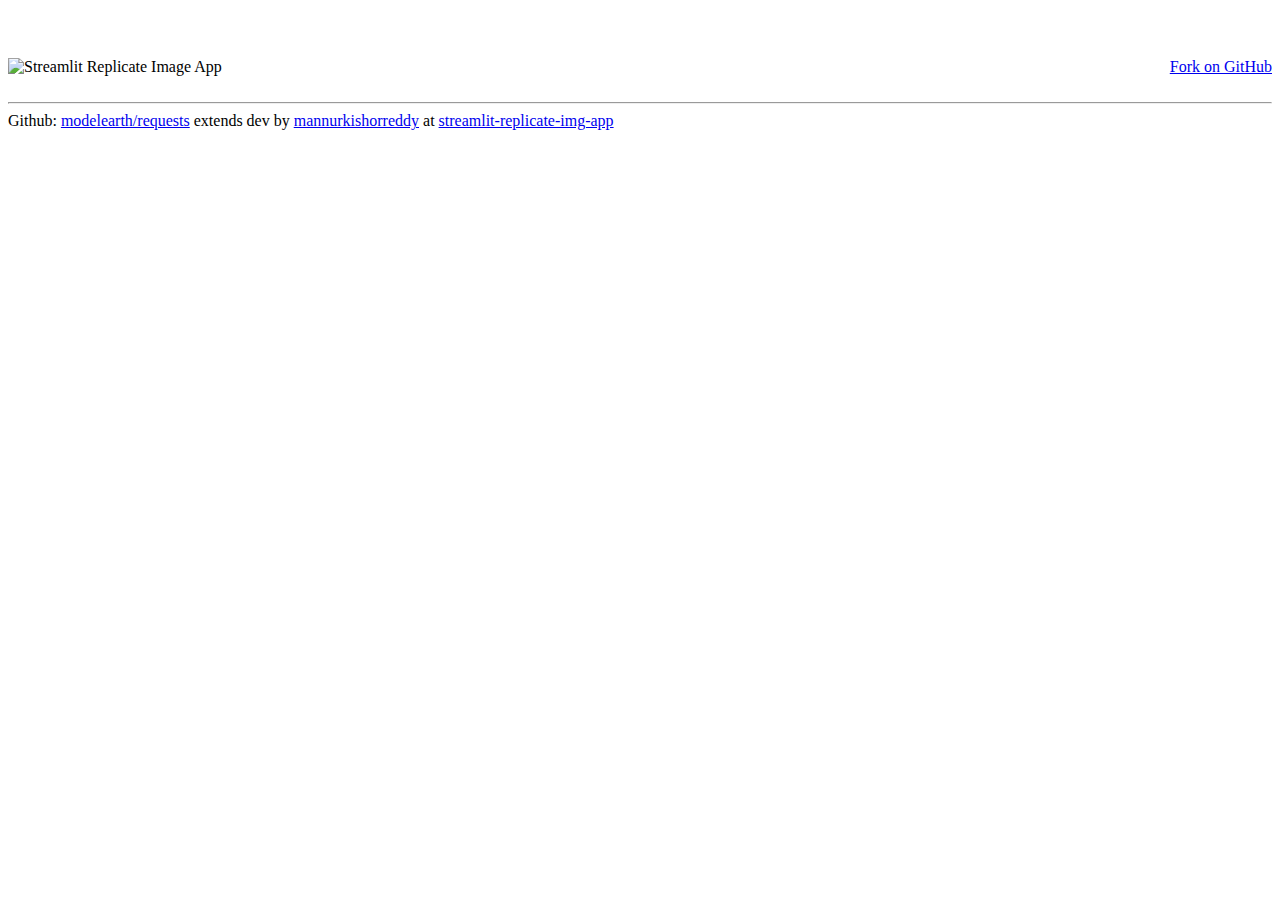
==== index.html @ 23826b02 "Add link" ====
<!DOCTYPE html>
<html lang="en-us">
<head>
<meta charset="utf-8">
<meta http-equiv="content-type" content="text/html; charset=UTF-8">
<title>Requests Visualization - Storyboard Generator</title>
<link rel="shortcut icon" href="data:image/x-icon;," type="image/x-icon">
<meta name="viewport" content="width=device-width, initial-scale=1">

<link type="text/css" rel="stylesheet" href="/localsite/css/base.css" id="/localsite/css/base.css" />
<script type="text/javascript" src="https://model.earth/localsite/js/localsite.js?showheader=true"></script>

<script>
loadMarkdown("README.md", "readmeDiv", "_parent");
</script>

<!--
Development by Kishor
-->
</head>

<body>

<div class="content contentpadding" style="padding-top:50px;">

  <a href="https://github.com/modelearth/requests" style="float:right;displayX:none" class="hideGit">Fork on GitHub</a>

  <img src="images/ME-Naics-7225-A-small-honey-bee-is-near-a_wide.jpg" alt="Streamlit Replicate Image App" style="width:100%;max-width:400px"><br><br>

  <div id="readmeDiv"></div>

  <hr>
  Github: <a href="https://github.com/modelearth/requests/">modelearth/requests</a> extends dev by <a href="https://github.com/mannurkishorreddy">mannurkishorreddy</a> at <a href="https://github.com/mannurkishorreddy/streamlit-replicate-img-app">streamlit-replicate-img-app</a>

</div>

</body>
</html>
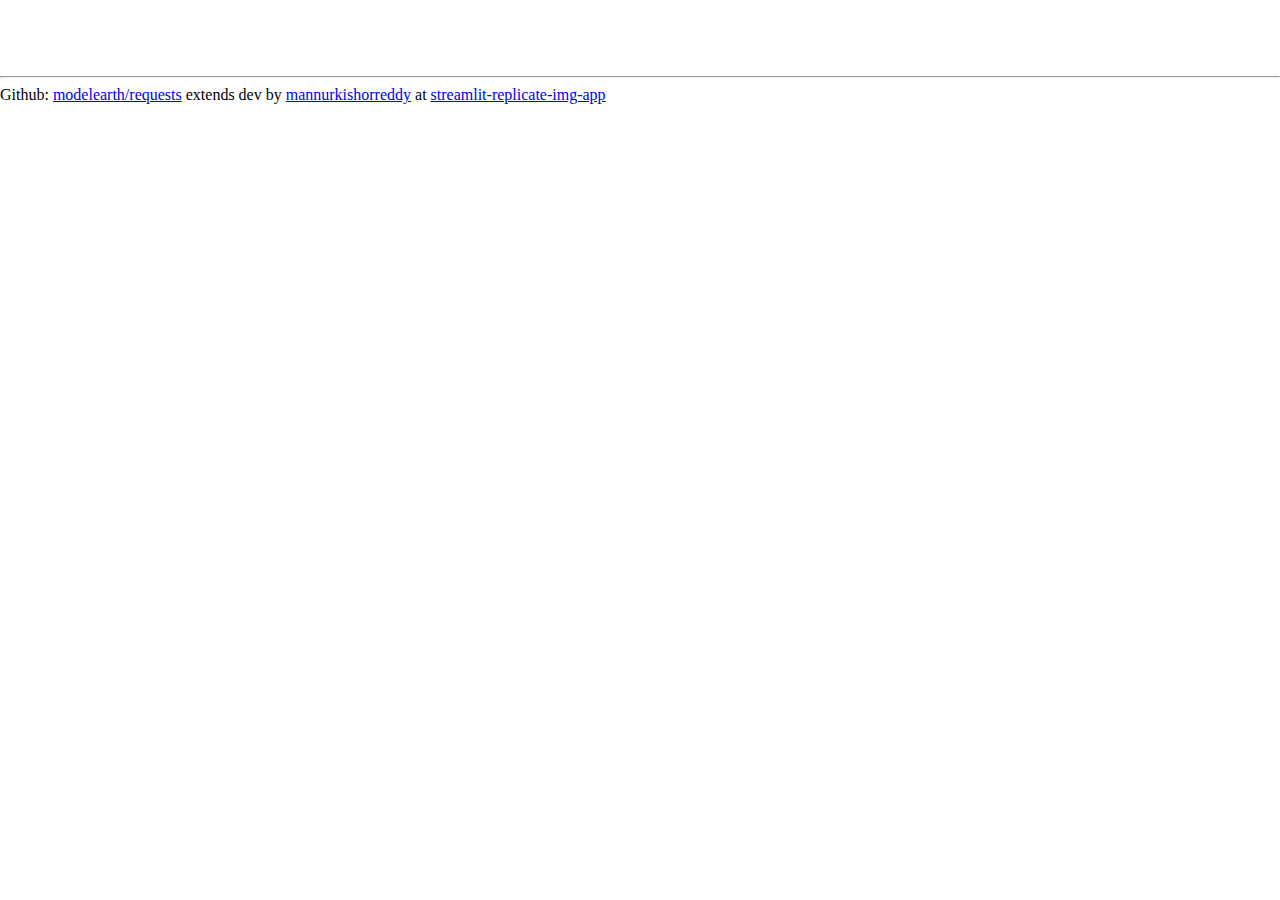
==== commit 7134e6e9: "Display updates" ====
--- a/index.html
+++ b/index.html
@@ -7,30 +7,106 @@
 <link rel="shortcut icon" href="data:image/x-icon;," type="image/x-icon">
 <meta name="viewport" content="width=device-width, initial-scale=1">
 
+<script src="https://code.jquery.com/jquery-3.6.0.min.js" id="/localsite/js/jquery.min.js"></script>
 <link type="text/css" rel="stylesheet" href="/localsite/css/base.css" id="/localsite/css/base.css" />
-<script type="text/javascript" src="https://model.earth/localsite/js/localsite.js?showheader=true"></script>
-
+<script type="text/javascript" src="/localsite/js/localsite.js?showheader=true"></script>
+<script type="text/javascript" src="js/images.js"></script>
 <script>
 loadMarkdown("README.md", "readmeDiv", "_parent");
+loadMarkdown("stream.md", "streamDiv", "_parent");
 </script>
+<style>
+.gallery img {
+    height: 100%;
+    max-height: 150px;
+    float: left;
+    margin: 0 10px 10px 0;
+}
+</style>
 
-<!--
-Development by Kishor
--->
+    <style>
+        body {
+            margin: 0;
+            padding: 0;
+        }
+        
+        .container {
+            display: flex;
+            flex-wrap: wrap;
+            gap: 30px;
+            width: 100%;
+        }
+
+        /* For narrow screens */
+        @media (max-width: 767px) {
+            .container {
+                flex-direction: column;
+                height: 100vh;
+                overflow: hidden;
+            }
+            
+            .left-column {
+                height: 40vh;
+                overflow-y: auto;
+                order: 2;
+            }
+            
+            .right-column {
+                height: 40vh;
+                overflow-y: auto;
+                order: 1;
+            }
+        }
+        
+        /* For wider screens */
+        @media (min-width: 768px) {
+            .container {
+                align-items: flex-start;
+                position: relative;
+            }
+            
+            .left-column {
+                flex: 65;
+                order: 1;
+            }
+            
+            .right-column {
+                flex: 35;
+                order: 2;
+                position: sticky;
+                top: 0;
+                max-height: 100vh;
+                overflow-y: auto;
+            }
+        }
+    </style>
+
 </head>
 
 <body>
 
-<div class="content contentpadding" style="padding-top:50px;">
+<div class="content contentpadding" style="padding-top:50px;max-width:1600px">
 
-  <a href="https://github.com/modelearth/requests" style="float:right;displayX:none" class="hideGit">Fork on GitHub</a>
+  <!--
+  <img src="images/ME-Naics-7225-A-small-honey-bee-is-near-a_wide.jpg" alt="Streamlit Replicate Image App" style="width:100%;max-width:400px"><br><br>
+  -->
+<div id="readmeDiv"></div>
+ 
+<div class="container">
 
-  <img src="images/ME-Naics-7225-A-small-honey-bee-is-near-a_wide.jpg" alt="Streamlit Replicate Image App" style="width:100%;max-width:400px"><br><br>
+    <div class="left-column">
+         <div id="streamDiv"></div>
+    </div>
+    <div class="right-column">
+        <!-- Thumbnails dynamically inserted here -->
+        <div class="gallery"></div>
+    </div>
 
-  <div id="readmeDiv"></div>
+</div>
 
-  <hr>
-  Github: <a href="https://github.com/modelearth/requests/">modelearth/requests</a> extends dev by <a href="https://github.com/mannurkishorreddy">mannurkishorreddy</a> at <a href="https://github.com/mannurkishorreddy/streamlit-replicate-img-app">streamlit-replicate-img-app</a>
+
+<br><hr>
+Github: <a href="https://github.com/modelearth/requests/">modelearth/requests</a> extends dev by <a href="https://github.com/mannurkishorreddy">mannurkishorreddy</a> at <a href="https://github.com/mannurkishorreddy/streamlit-replicate-img-app">streamlit-replicate-img-app</a>
 
 </div>
 
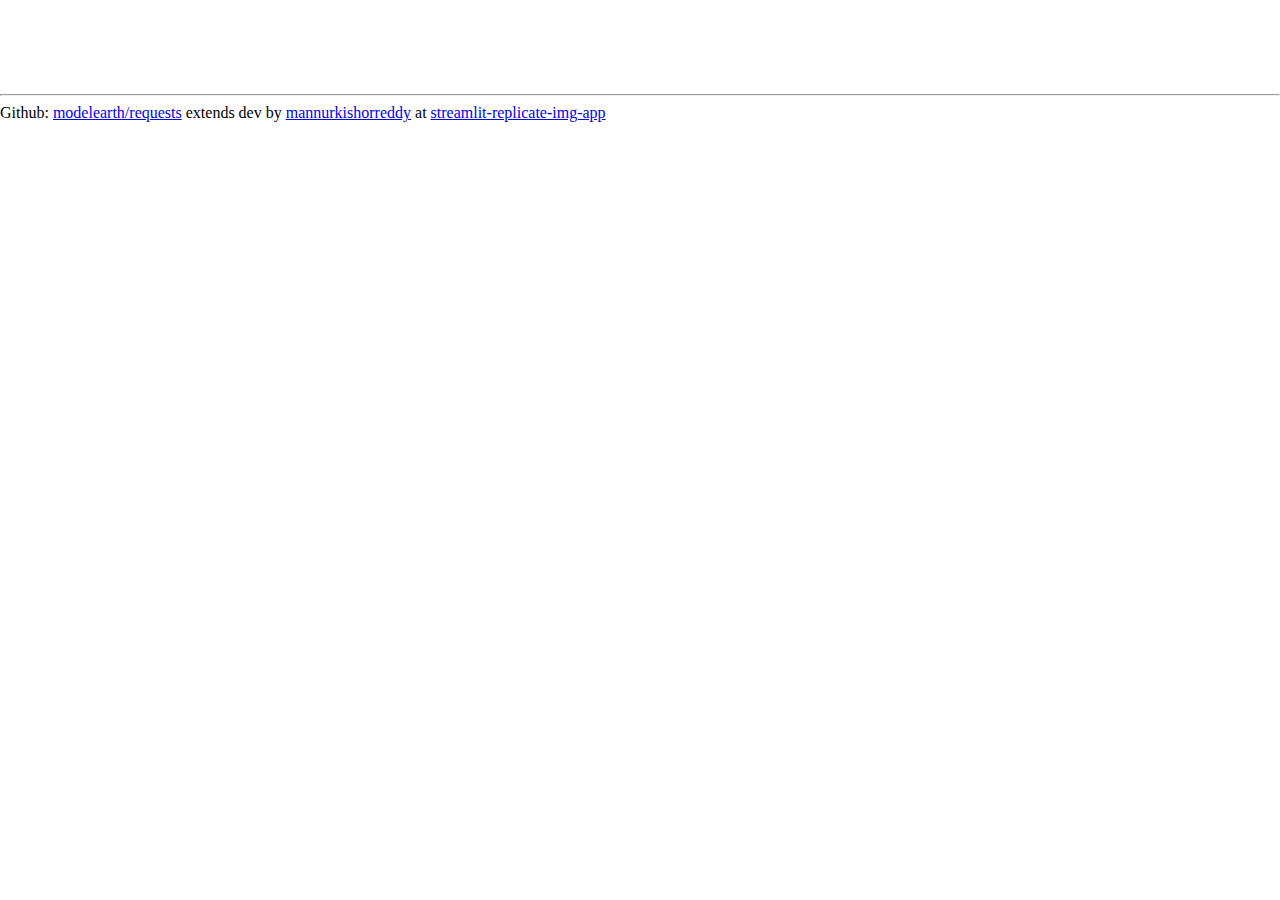
==== commit 576a8882: "Update text" ====
--- a/index.html
+++ b/index.html
@@ -87,13 +87,27 @@
 
 <div class="content contentpadding" style="padding-top:50px;max-width:1600px">
 
-  <!--
-  <img src="images/ME-Naics-7225-A-small-honey-bee-is-near-a_wide.jpg" alt="Streamlit Replicate Image App" style="width:100%;max-width:400px"><br><br>
-  -->
 <div id="readmeDiv"></div>
- 
+
+<div class="container" style="display:none">
+    <div class="left-column">
+         
+    </div>
+    <div class="right-column">
+        <!--
+        <img src="images/ME-Naics-7225-A-small-honey-bee-is-near-a_wide.jpg" alt="Streamlit Replicate Image App" style="width:100%;max-width:400px">
+        -->
+
+        <!-- iFrame height only works when set in surrounding div -->
+        <!--
+        <div style="width:100%; max-height:370px; overflow:hidden;">
+          <iframe src="../../planet/langchain"></iframe>
+        </div>
+        -->
+    </div>
+</div><br>
+
 <div class="container">
-
     <div class="left-column">
          <div id="streamDiv"></div>
     </div>
@@ -101,7 +115,6 @@
         <!-- Thumbnails dynamically inserted here -->
         <div class="gallery"></div>
     </div>
-
 </div>
 
 
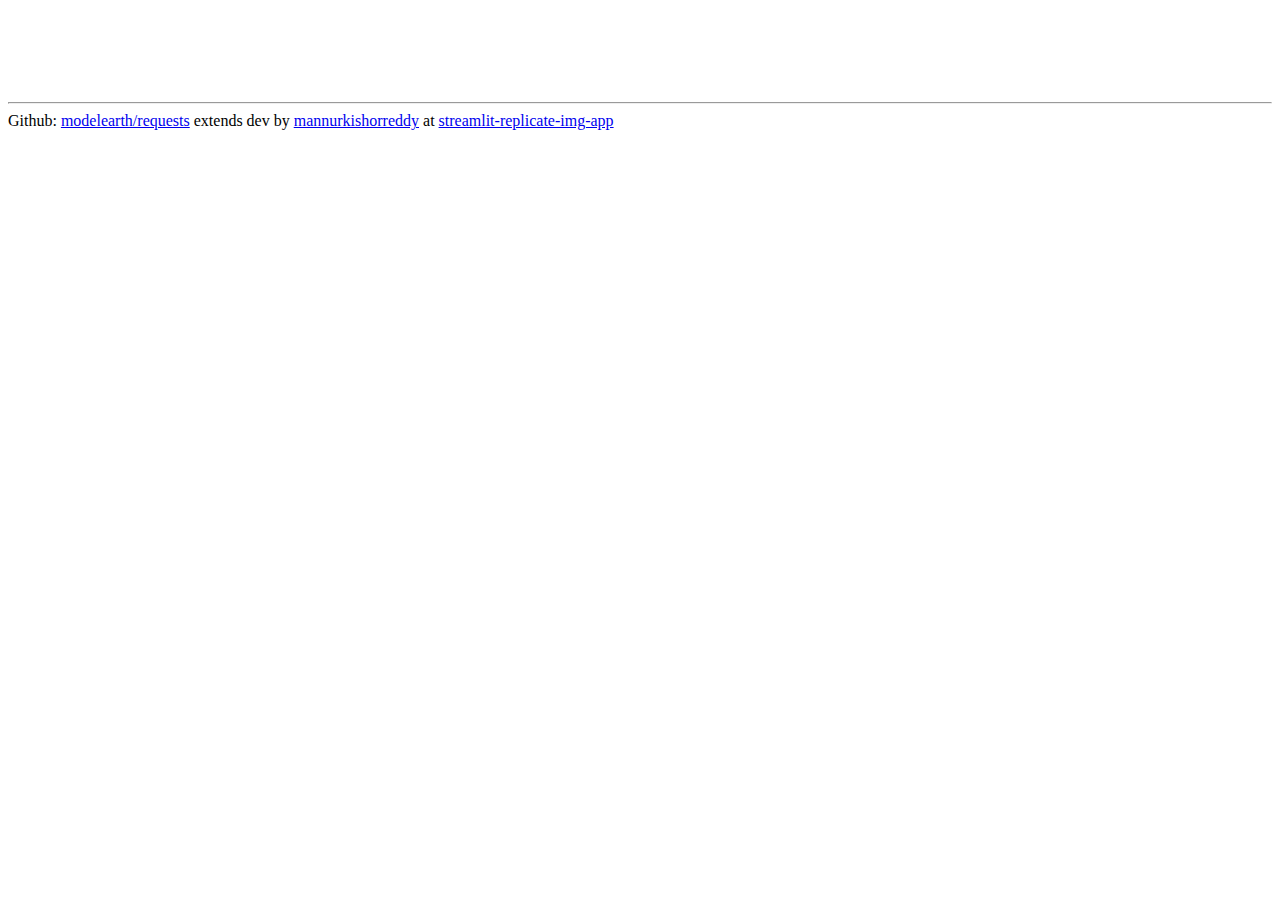
==== commit 894290d1: "text" ====
--- a/index.html
+++ b/index.html
@@ -16,20 +16,21 @@
 loadMarkdown("stream.md", "streamDiv", "_parent");
 </script>
 <style>
-.gallery img {
-    height: 100%;
-    max-height: 150px;
-    float: left;
-    margin: 0 10px 10px 0;
-}
+
 </style>
 
     <style>
-        body {
-            margin: 0;
-            padding: 0;
+        .gallery img {
+            height: 100%;
+            max-height: 150px;
+            float: left;
+            margin: 0 10px 10px 0;
         }
-        
+        @media (max-width: 1480px) {
+          .gallery img {
+            max-height: 100px;
+          }
+        }
         .container {
             display: flex;
             flex-wrap: wrap;
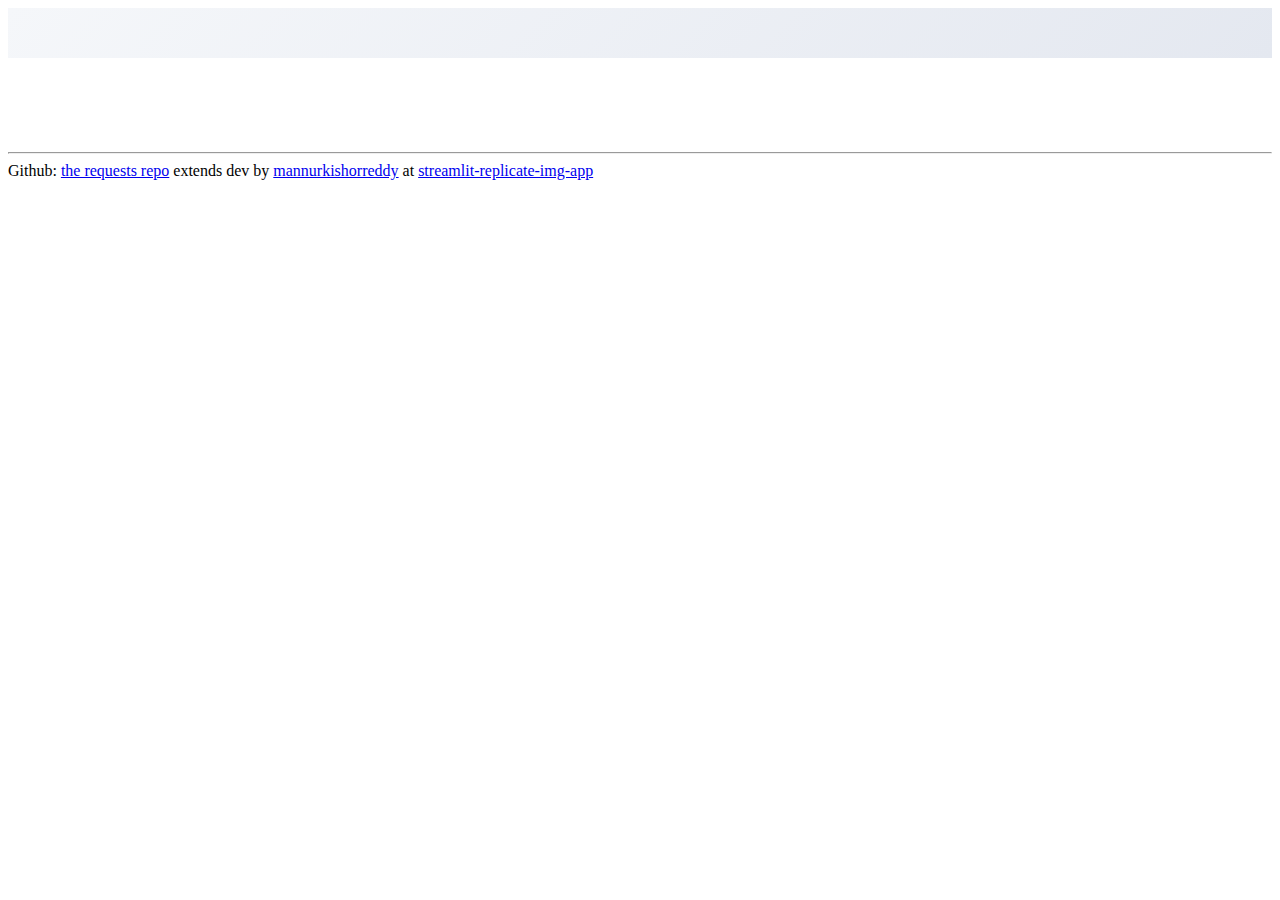
==== commit 2035161b: "Update index.html" ====
--- a/index.html
+++ b/index.html
@@ -86,27 +86,29 @@
 
 <body>
 
+<div style="background-image: linear-gradient(135deg, #f5f7fa 0%, #e4e8f0 100%);">
+  <div class="content contentpadding" style="padding-top:50px;padding-bottom:0px;max-width:1600px">
+  <div class="container">
+      <div class="left-column">
+           <div id="readmeDiv"></div>
+      </div>
+      <div class="right-column">
+          <!--
+          <img src="images/ME-Naics-7225-A-small-honey-bee-is-near-a_wide.jpg" alt="Streamlit Replicate Image App" style="width:100%;max-width:400px">
+          -->
+
+          <!-- iFrame height only works when set in surrounding div -->
+          
+          <div class="local" style="display:none; width:100%; max-height:370px; overflow:hidden;">
+            <iframe src="../../planet/langchain"></iframe>
+          </div>
+          
+      </div>
+  </div>
+  </div>
+</div><br>
+
 <div class="content contentpadding" style="padding-top:50px;max-width:1600px">
-
-<div id="readmeDiv"></div>
-
-<div class="container" style="display:none">
-    <div class="left-column">
-         
-    </div>
-    <div class="right-column">
-        <!--
-        <img src="images/ME-Naics-7225-A-small-honey-bee-is-near-a_wide.jpg" alt="Streamlit Replicate Image App" style="width:100%;max-width:400px">
-        -->
-
-        <!-- iFrame height only works when set in surrounding div -->
-        <!--
-        <div style="width:100%; max-height:370px; overflow:hidden;">
-          <iframe src="../../planet/langchain"></iframe>
-        </div>
-        -->
-    </div>
-</div><br>
 
 <div class="container">
     <div class="left-column">
@@ -120,7 +122,7 @@
 
 
 <br><hr>
-Github: <a href="https://github.com/modelearth/requests/">modelearth/requests</a> extends dev by <a href="https://github.com/mannurkishorreddy">mannurkishorreddy</a> at <a href="https://github.com/mannurkishorreddy/streamlit-replicate-img-app">streamlit-replicate-img-app</a>
+Github: <a href="https://github.com/modelearth/requests/">the requests repo</a> extends dev by <a href="https://github.com/mannurkishorreddy">mannurkishorreddy</a> at <a href="https://github.com/mannurkishorreddy/streamlit-replicate-img-app">streamlit-replicate-img-app</a>
 
 </div>
 
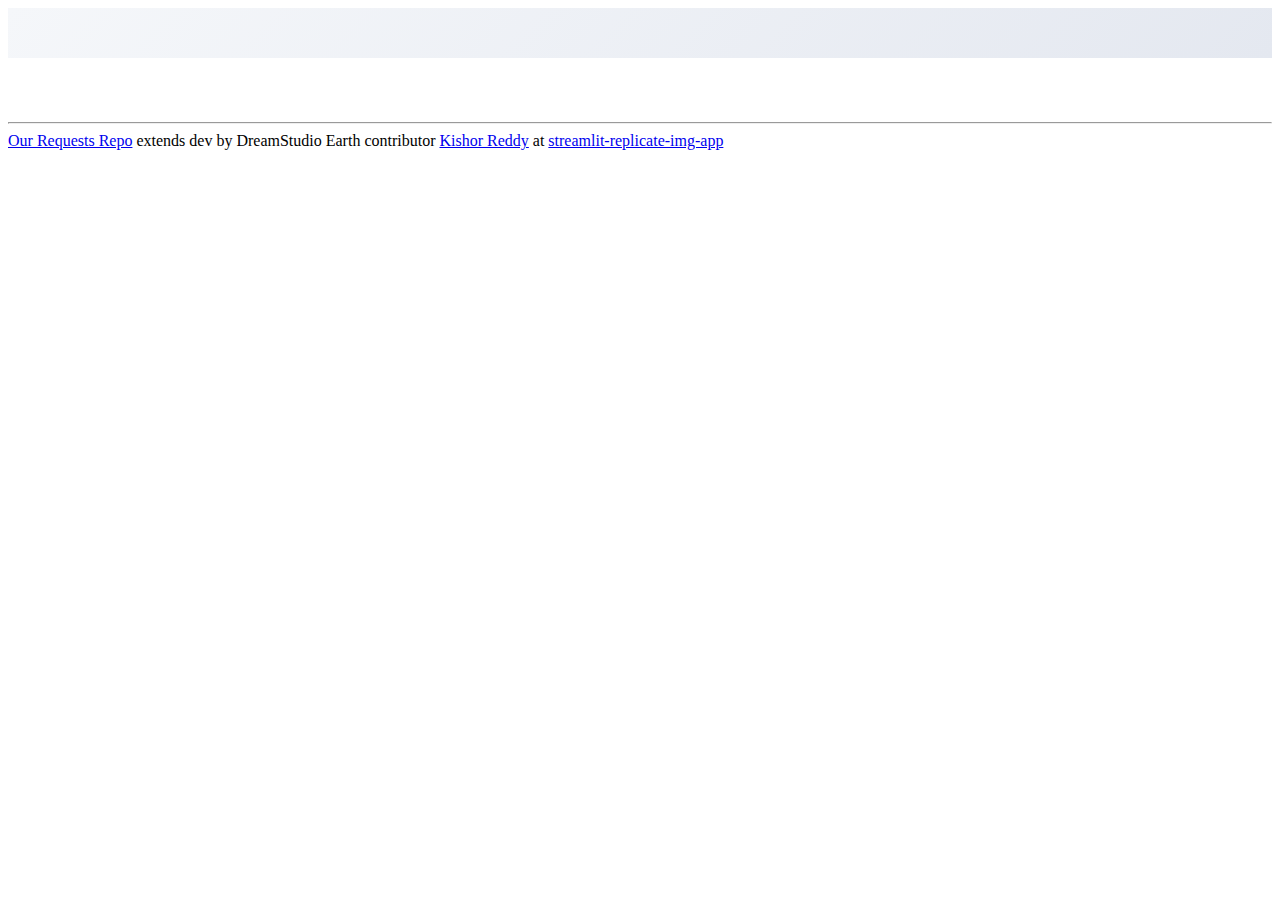
==== commit c78656e6: "Text" ====
--- a/index.html
+++ b/index.html
@@ -108,7 +108,7 @@
   </div>
 </div><br>
 
-<div class="content contentpadding" style="padding-top:50px;max-width:1600px">
+<div class="content contentpadding" style="padding-top:20px;max-width:1600px">
 
 <div class="container">
     <div class="left-column">
@@ -122,7 +122,7 @@
 
 
 <br><hr>
-Github: <a href="https://github.com/modelearth/requests/">the requests repo</a> extends dev by <a href="https://github.com/mannurkishorreddy">mannurkishorreddy</a> at <a href="https://github.com/mannurkishorreddy/streamlit-replicate-img-app">streamlit-replicate-img-app</a>
+<a href="https://github.com/modelearth/requests/">Our Requests Repo</a> extends dev by DreamStudio Earth contributor <a href="https://github.com/mannurkishorreddy">Kishor Reddy</a> at <a href="https://github.com/mannurkishorreddy/streamlit-replicate-img-app">streamlit-replicate-img-app</a>
 
 </div>
 
